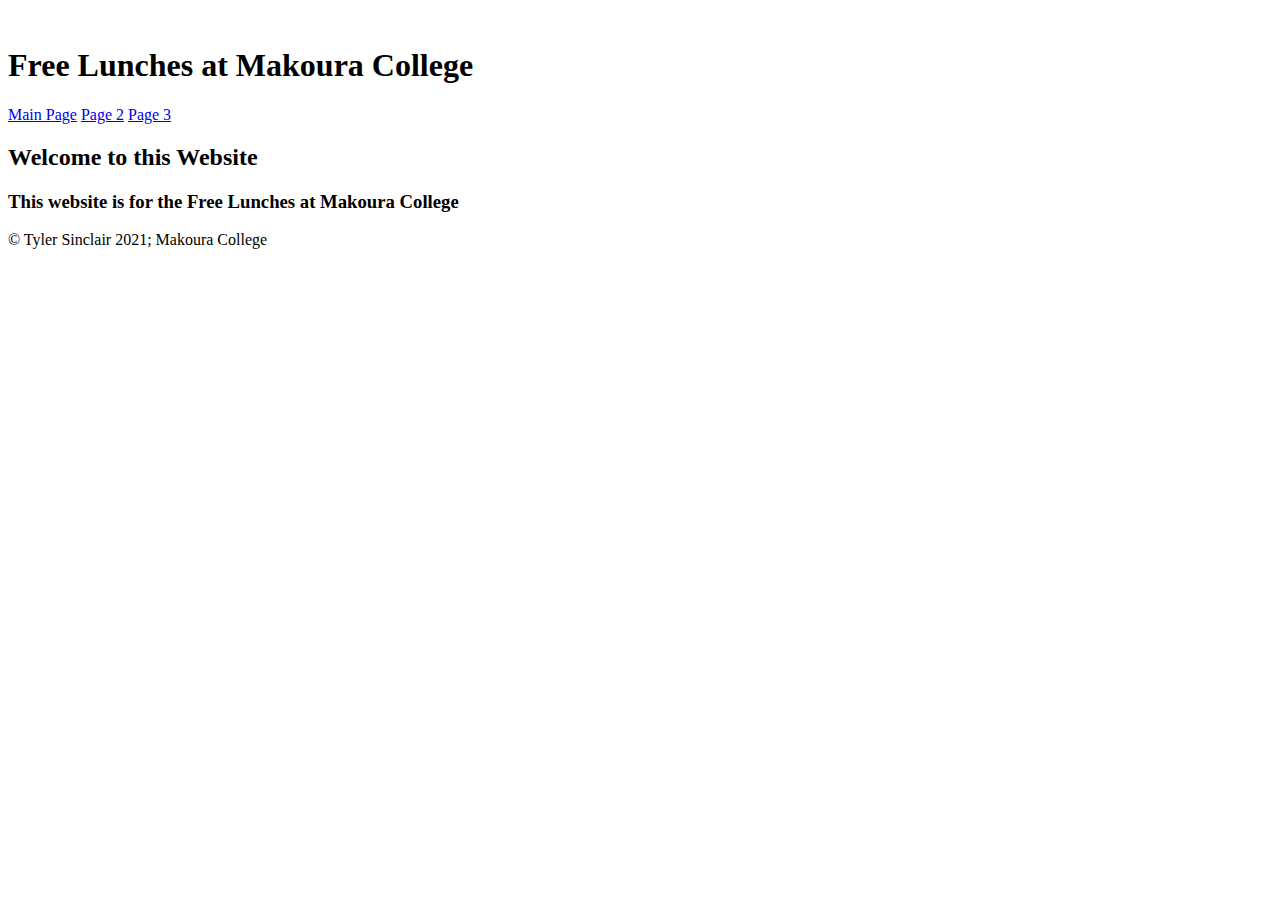
==== index.html @ b5d3cbab "Create index.html" ====
<!DOCTYPE html>
<html>
    <head>
        <title>Free Lunch Waste Website | Main Page</title>
    </head>
<link rel="stylesheet" href="main.css">
    <body>
        <header>
            <img src="" width="100px">
            <h1>Free Lunches at Makoura College</h1>
        <nav>
            <a href="index.html">Main Page</a>
            <a href="page2.html">Page 2</a>
            <a href="page3.html">Page 3</a>
        </nav>
        </header>
        <h2>Welcome to this Website</h2>
          <h3>This website is for the Free Lunches at Makoura College</h3>
    </body>
  <footer>
    <p> &copy; Tyler Sinclair 2021; Makoura College</p>
  </footer>
</html>
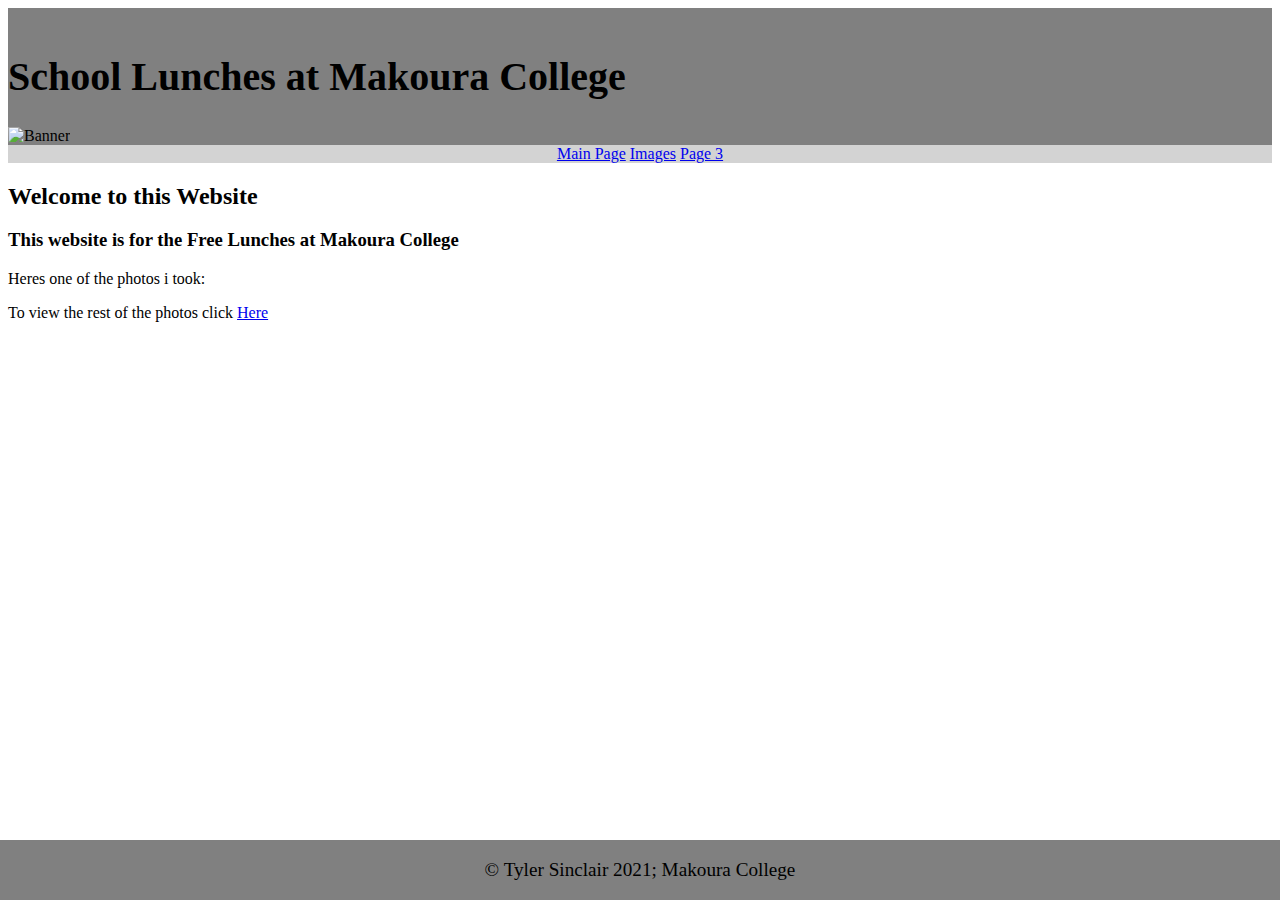
==== commit 121558da: "Update index.html" ====
--- a/index.html
+++ b/index.html
@@ -1,21 +1,24 @@
 <!DOCTYPE html>
 <html>
     <head>
-        <title>Free Lunch Waste Website | Main Page</title>
+        <title>School Lunch Waste Website | Main Page</title>
     </head>
 <link rel="stylesheet" href="main.css">
     <body>
         <header>
-            <img src="" width="100px">
-            <h1>Free Lunches at Makoura College</h1>
+        <img src="" width="100px">
+            <h1>School Lunches at Makoura College</h1>
+            <img src="C:\Users\Tyler School\Downloads" alt=Banner>
         <nav>
             <a href="index.html">Main Page</a>
-            <a href="page2.html">Page 2</a>
+            <a href="page2.html">Images</a>
             <a href="page3.html">Page 3</a>
         </nav>
         </header>
         <h2>Welcome to this Website</h2>
           <h3>This website is for the Free Lunches at Makoura College</h3>
+          <p> Heres one of the photos i took:</p>
+          <p>To view the rest of the photos click <a href="page2.html"> Here</a></p>
     </body>
   <footer>
     <p> &copy; Tyler Sinclair 2021; Makoura College</p>
--- a/main.css
+++ b/main.css
@@ -0,0 +1,35 @@
+nav {
+    background: lightgrey;
+    text-align: center;
+    text-emphasis-color: Black;
+    text-decoration: none;
+    width: 100%;
+}
+Nav p {
+font-size: 150;
+text-emphasis-color: Black;
+text-decoration: none;
+text-decoration-line: none;
+word-spacing: 1px;
+}
+nav :hover {
+color: grey;
+}
+header {
+    background: grey;
+    text-decoration-line: none;
+    width: 100%;
+}
+header h1 {
+    font-size: 250%;
+}
+footer {
+    background-color: grey;
+    text-align: center;
+    font-size: 120%;
+    bottom: 0;
+    left: 0;
+    position: fixed;
+    width: 100%;
+    border-top: 1px;
+}
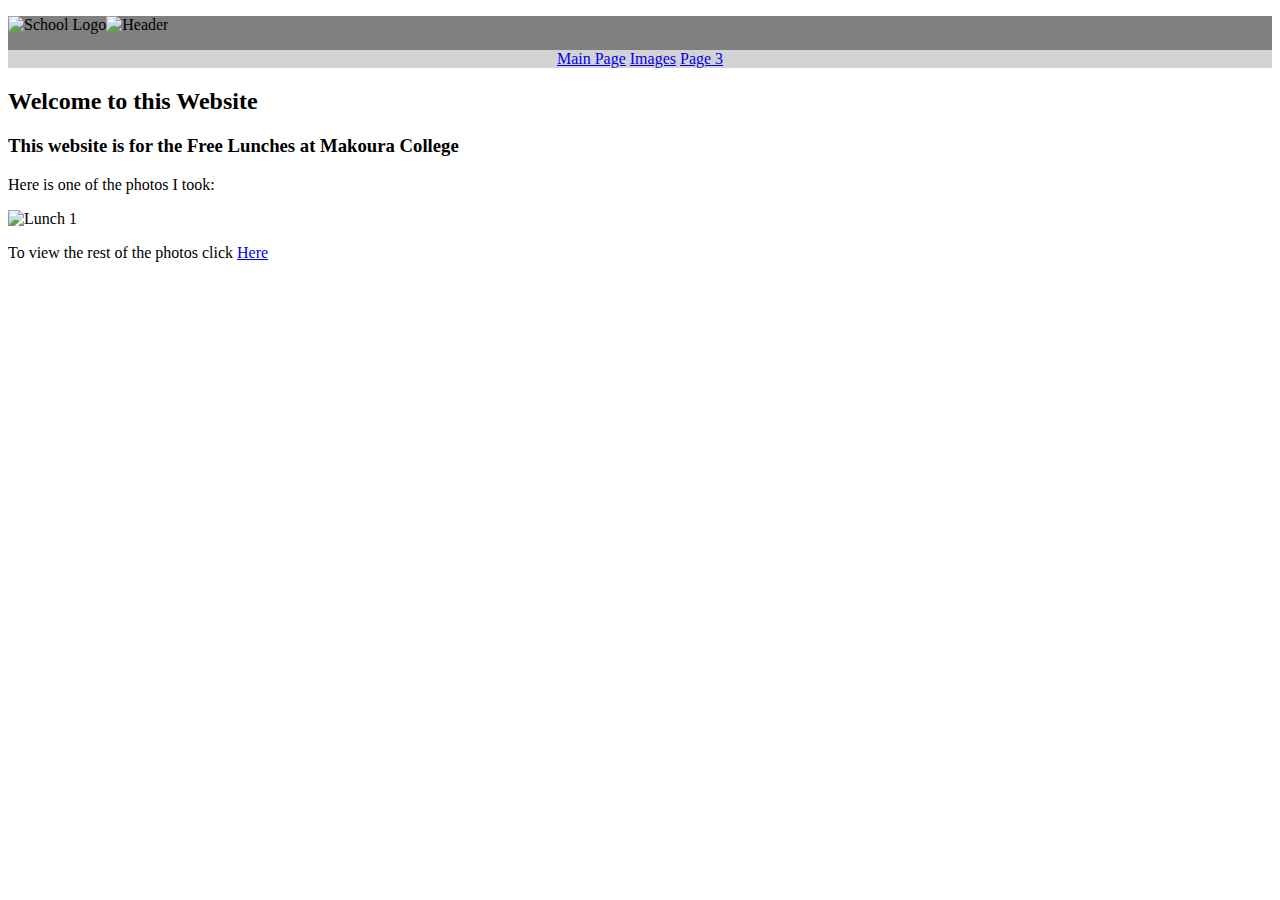
==== commit 9325aa7d: "Update index.html" ====
--- a/index.html
+++ b/index.html
@@ -1,26 +1,22 @@
 <!DOCTYPE html>
 <html>
     <head>
-        <title>School Lunch Waste Website | Main Page</title>
+        <title>School Lunches | Main Page</title>
     </head>
 <link rel="stylesheet" href="main.css">
     <body>
         <header>
-        <img src="" width="100px">
-            <h1>School Lunches at Makoura College</h1>
-            <img src="C:\Users\Tyler School\Downloads" alt=Banner>
+        <p><img src="Images/Banner and Header/MC-logo.png" alt="School Logo" width="120"><img src="Images/Banner and Header/School Lunches Banner.png" alt="Header" width="500px"></p>
         <nav>
-            <a href="index.html">Main Page</a>
+            <a href="main.html">Main Page</a>
             <a href="page2.html">Images</a>
             <a href="page3.html">Page 3</a>
         </nav>
         </header>
         <h2>Welcome to this Website</h2>
           <h3>This website is for the Free Lunches at Makoura College</h3>
-          <p> Heres one of the photos i took:</p>
+          <p> Here is one of the photos I took:</p>
+          <img src="Images/Lunches/Lunch 1.jpg" alt="Lunch 1" width="300">
           <p>To view the rest of the photos click <a href="page2.html"> Here</a></p>
     </body>
-  <footer>
-    <p> &copy; Tyler Sinclair 2021; Makoura College</p>
-  </footer>
 </html>
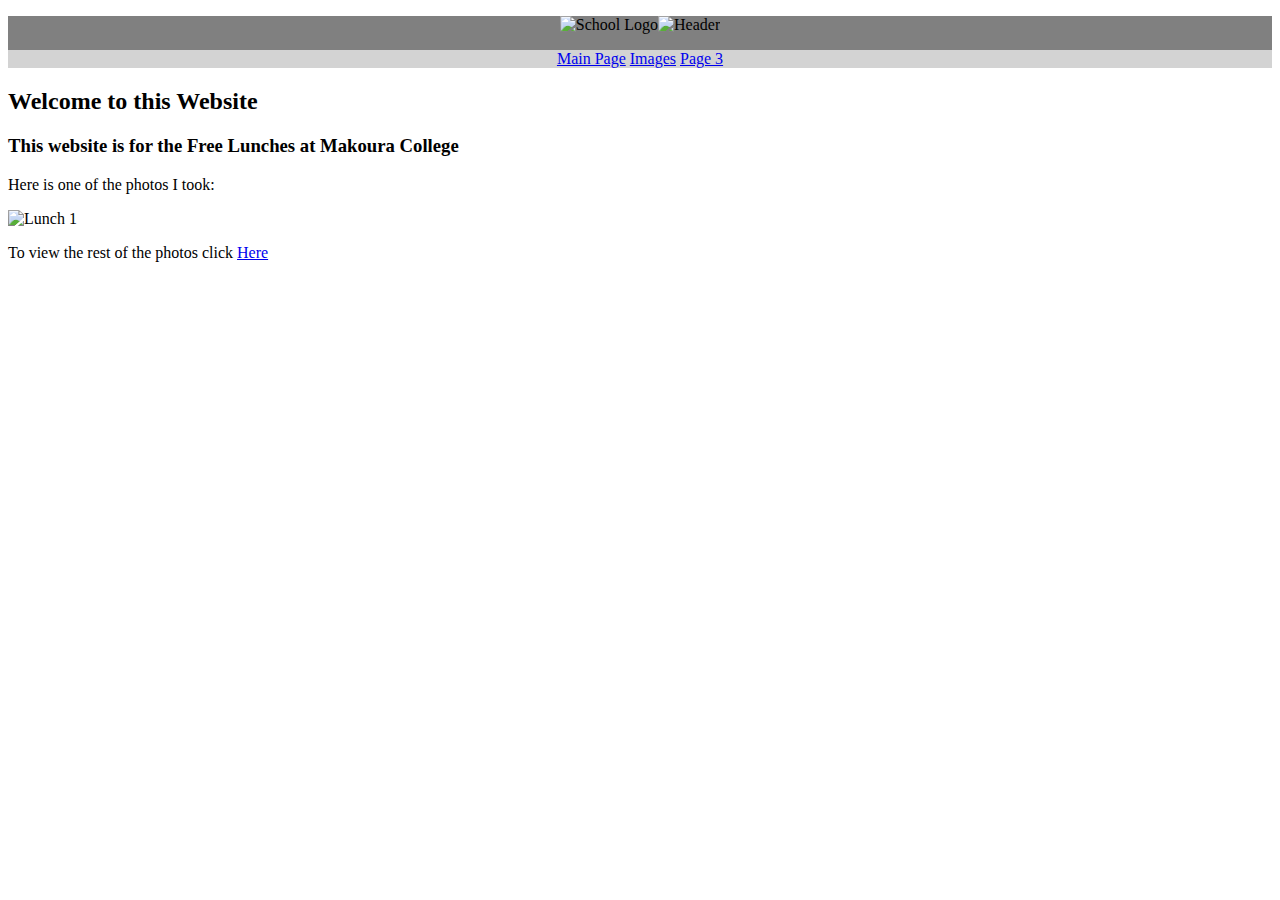
==== commit 37f22dcc: "Update index.html" ====
--- a/index.html
+++ b/index.html
@@ -1,22 +1,22 @@
 <!DOCTYPE html>
 <html>
     <head>
-        <title>School Lunches | Main Page</title>
+        <title>School Lunches | Main Page</title> <!-- Title of the Page-->
     </head>
 <link rel="stylesheet" href="main.css">
     <body>
         <header>
-        <p><img src="Images/Banner and Header/MC-logo.png" alt="School Logo" width="120"><img src="Images/Banner and Header/School Lunches Banner.png" alt="Header" width="500px"></p>
+            <p><img src="Images/Banner and Header/MC-logo.png" alt="School Logo" width="120"><img src="Images/Banner and Header/School Lunches Banner.png" alt="Header" width="1000px" height="200"></p> <!-- Banner for Header-->
         <nav>
-            <a href="main.html">Main Page</a>
-            <a href="page2.html">Images</a>
-            <a href="page3.html">Page 3</a>
+            <a href="index.html">Main Page</a> <!-- First Page (Main Page)-->
+            <a href="page2.html">Images</a> <!-- Second Page -->
+            <a href="page3.html">Page 3</a> <!-- Third Page -->
         </nav>
         </header>
         <h2>Welcome to this Website</h2>
           <h3>This website is for the Free Lunches at Makoura College</h3>
           <p> Here is one of the photos I took:</p>
-          <img src="Images/Lunches/Lunch 1.jpg" alt="Lunch 1" width="300">
-          <p>To view the rest of the photos click <a href="page2.html"> Here</a></p>
+          <img src="Images/Lunches/Lunch 1.jpg" alt="Lunch 1" width="300"> <!-- One of the images of the Lunches-->
+          <p>To view the rest of the photos click <a href="page2.html"> Here</a></p> <!-- Hyperlink to page two inorder to view the other images -->
     </body>
 </html>
--- a/main.css
+++ b/main.css
@@ -10,10 +10,9 @@
 text-emphasis-color: Black;
 text-decoration: none;
 text-decoration-line: none;
-word-spacing: 1px;
 }
 nav :hover {
-color: grey;
+color: red;
 }
 header {
     background: grey;
@@ -33,3 +32,6 @@
     width: 100%;
     border-top: 1px;
 }
+header p {
+    text-align: center;
+}
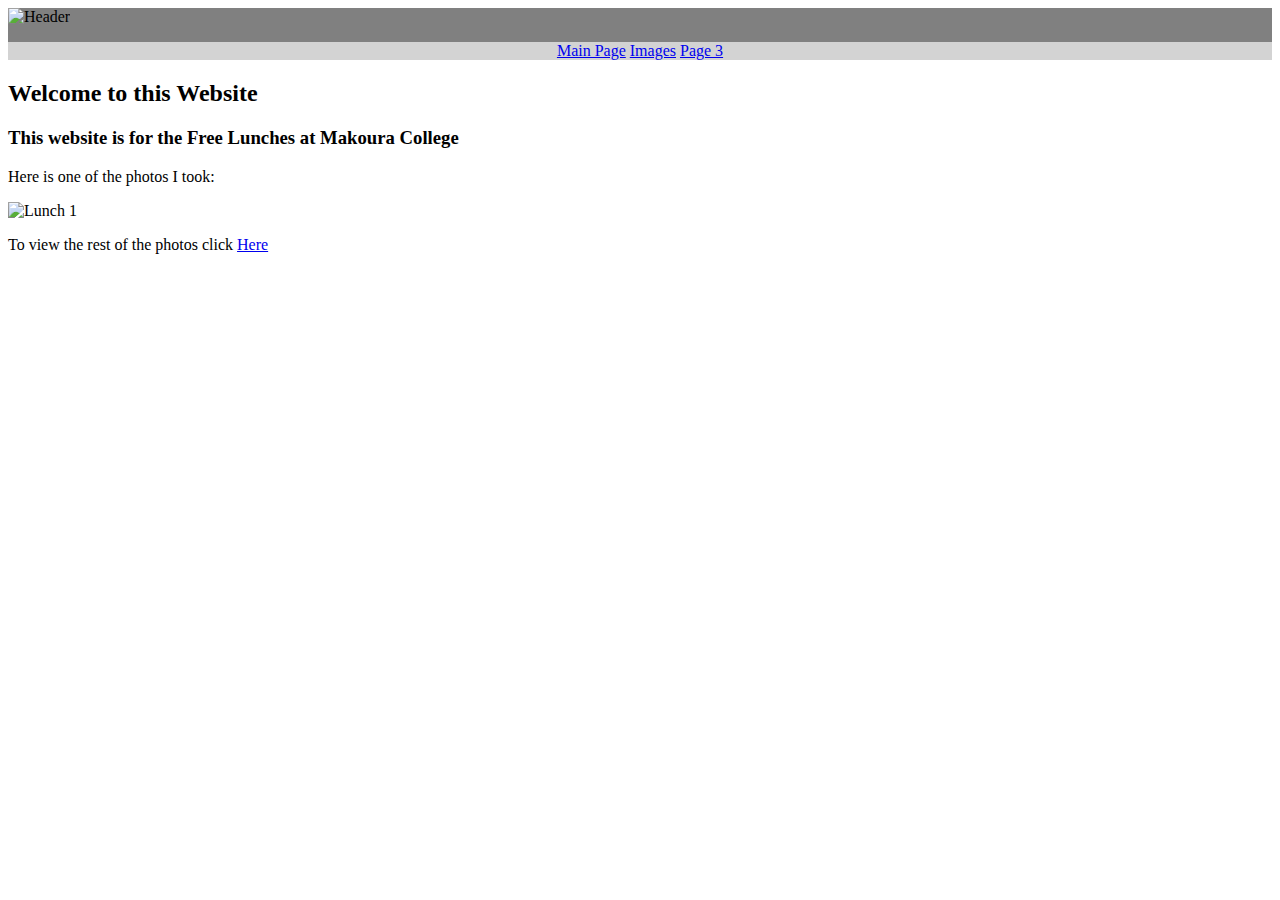
==== commit 5429c4dc: "Update index.html" ====
--- a/index.html
+++ b/index.html
@@ -5,8 +5,9 @@
     </head>
 <link rel="stylesheet" href="main.css">
     <body>
+        <div style="background-image: url('Ka Ora, Ka Ako ScreenShot.jpg');">
         <header>
-            <p><img src="Images/Banner and Header/MC-logo.png" alt="School Logo" width="120"><img src="Images/Banner and Header/School Lunches Banner.png" alt="Header" width="1000px" height="200"></p> <!-- Banner for Header-->
+<img src="Images/Banner and Header/School Lunches Banner.png" alt="Header" width="1000px" height="200"></p> <!-- Banner for Header-->
         <nav>
             <a href="index.html">Main Page</a> <!-- First Page (Main Page)-->
             <a href="page2.html">Images</a> <!-- Second Page -->
--- a/main.css
+++ b/main.css
@@ -1,9 +1,10 @@
+@import url('https://fonts.googleapis.com/css2?family=Public+Sans:wght@200;900&display=swap');/* Font I'm using for h2, h3, and p elements */
 nav {
-    background: lightgrey;
-    text-align: center;
-    text-emphasis-color: Black;
-    text-decoration: none;
-    width: 100%;
+background: lightgrey;
+text-align: center;
+text-emphasis-color: Black;
+text-decoration: none;
+width: 100%;
 }
 Nav p {
 font-size: 150;
@@ -15,23 +16,23 @@
 color: red;
 }
 header {
-    background: grey;
-    text-decoration-line: none;
-    width: 100%;
+background: grey;
+text-decoration-line: none;
+width: 100%;
 }
 header h1 {
-    font-size: 250%;
+font-size: 250%;
 }
 footer {
-    background-color: grey;
-    text-align: center;
-    font-size: 120%;
-    bottom: 0;
-    left: 0;
-    position: fixed;
-    width: 100%;
-    border-top: 1px;
+background-color: grey;
+text-align: center;
+font-size: 120%;
+bottom: 0;
+left: 0;
+position: fixed;
+width: 100%;
+border-top: 1px;
 }
 header p {
-    text-align: center;
+text-align: center;
 }
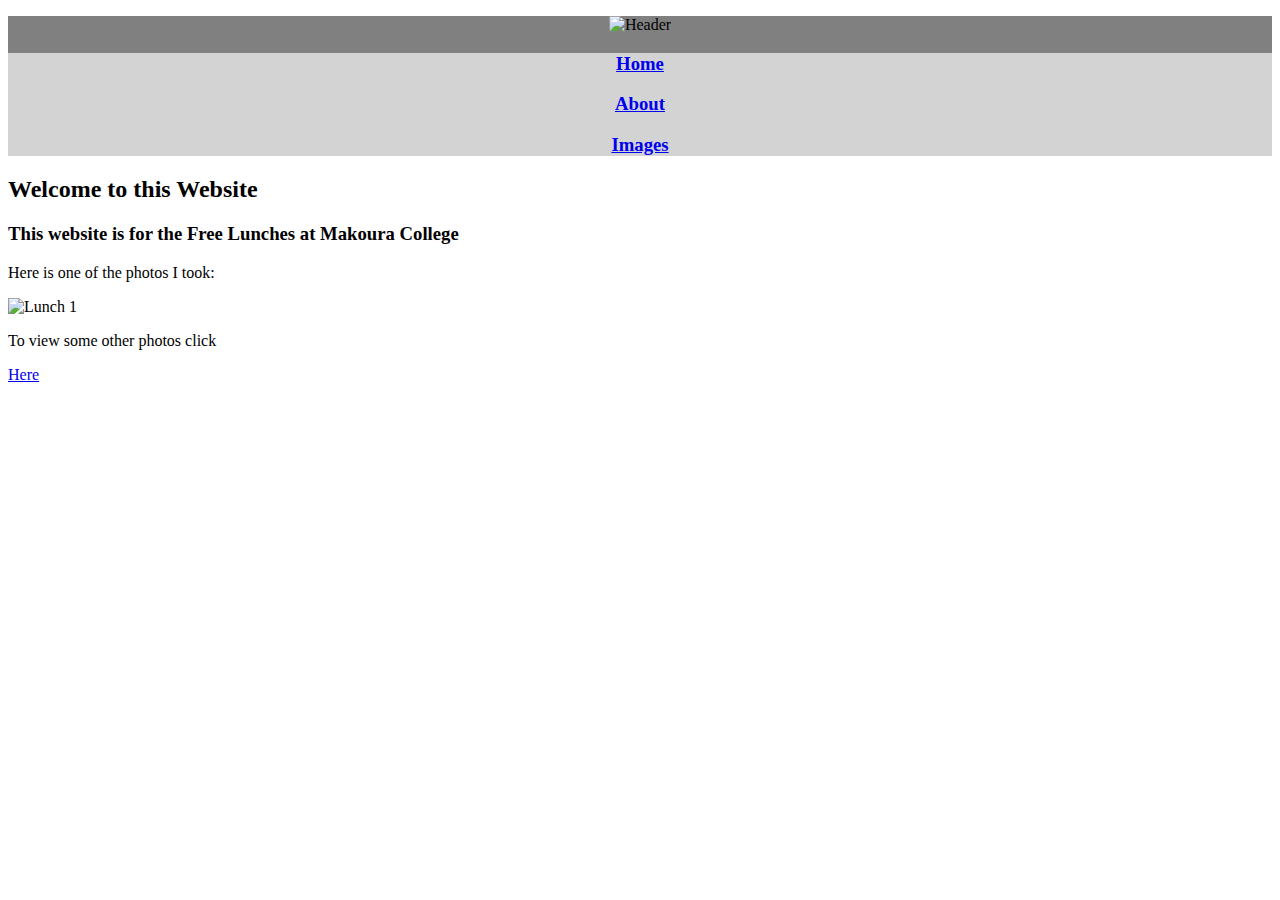
==== commit 46bc604d: "Update index.html" ====
--- a/index.html
+++ b/index.html
@@ -1,23 +1,28 @@
 <!DOCTYPE html>
-<html>
+<html lang="en">
     <head>
         <title>School Lunches | Main Page</title> <!-- Title of the Page-->
+        <link rel="stylesheet" href="main.css">
     </head>
-<link rel="stylesheet" href="main.css">
-    <body>
-        <div style="background-image: url('Ka Ora, Ka Ako ScreenShot.jpg');">
+    <body class="grad">
         <header>
-<img src="Images/Banner and Header/School Lunches Banner.png" alt="Header" width="1000px" height="200"></p> <!-- Banner for Header-->
+<p><img src="Images/BannerAndHeader/School-Lunches-Banner.png" alt="Header" width="1000" height="200"></p> <!-- Banner for Header-->
         <nav>
-            <a href="index.html">Main Page</a> <!-- First Page (Main Page)-->
-            <a href="page2.html">Images</a> <!-- Second Page -->
-            <a href="page3.html">Page 3</a> <!-- Third Page -->
+            <div id="Home" class="Home Page"><!-- First Page (Main Page)-->
+                <H3><a href="index.html">Home</a></H3>
+            </div>
+            <div id="About" class="About Page"><!-- Second Page -->
+                <h3><a href="page3.html">About</a></h3>
+            </div>
+            <div id="Images" class="Images"><!-- Third Page -->
+                <h3><a href="page2.html">Images</a></h3>
+            </div>
         </nav>
         </header>
         <h2>Welcome to this Website</h2>
           <h3>This website is for the Free Lunches at Makoura College</h3>
           <p> Here is one of the photos I took:</p>
-          <img src="Images/Lunches/Lunch 1.jpg" alt="Lunch 1" width="300"> <!-- One of the images of the Lunches-->
-          <p>To view the rest of the photos click <a href="page2.html"> Here</a></p> <!-- Hyperlink to page two inorder to view the other images -->
+          <img src="Images/Lunches/Lunch-1.jpg" alt="Lunch 1" width="300"> <!-- One of the images of the Lunches-->
+          <p>To view some other photos click </p><a href="page2.html"> Here</a> <!-- Hyperlink to page two inorder to view the other images -->
     </body>
 </html>
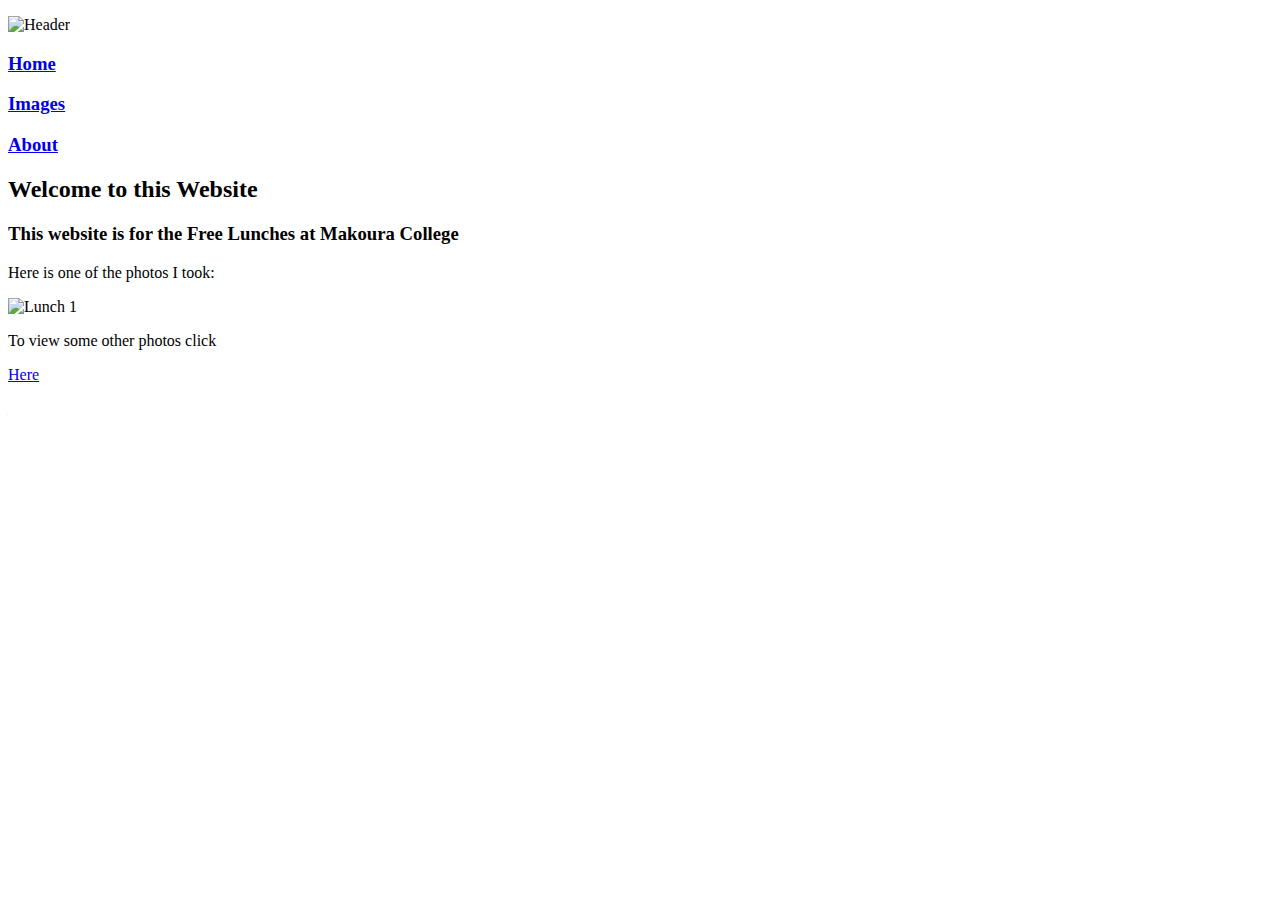
==== commit 0162e675: "Update index.html" ====
--- a/index.html
+++ b/index.html
@@ -1,8 +1,9 @@
 <!DOCTYPE html>
 <html lang="en">
     <head>
+        <meta charset="utf-8"/>
         <title>School Lunches | Main Page</title> <!-- Title of the Page-->
-        <link rel="stylesheet" href="main.css">
+        <link rel="stylesheet" type="text/css" href="stylesheet.css">
     </head>
     <body class="grad">
         <header>
@@ -11,11 +12,12 @@
             <div id="Home" class="Home Page"><!-- First Page (Main Page)-->
                 <H3><a href="index.html">Home</a></H3>
             </div>
+ 
+            <div id="Images" class="Images"><!-- Third Page -->
+                <h3><a href="page2.html">Images</a></h3>
+            </div>           
             <div id="About" class="About Page"><!-- Second Page -->
                 <h3><a href="page3.html">About</a></h3>
-            </div>
-            <div id="Images" class="Images"><!-- Third Page -->
-                <h3><a href="page2.html">Images</a></h3>
             </div>
         </nav>
         </header>
